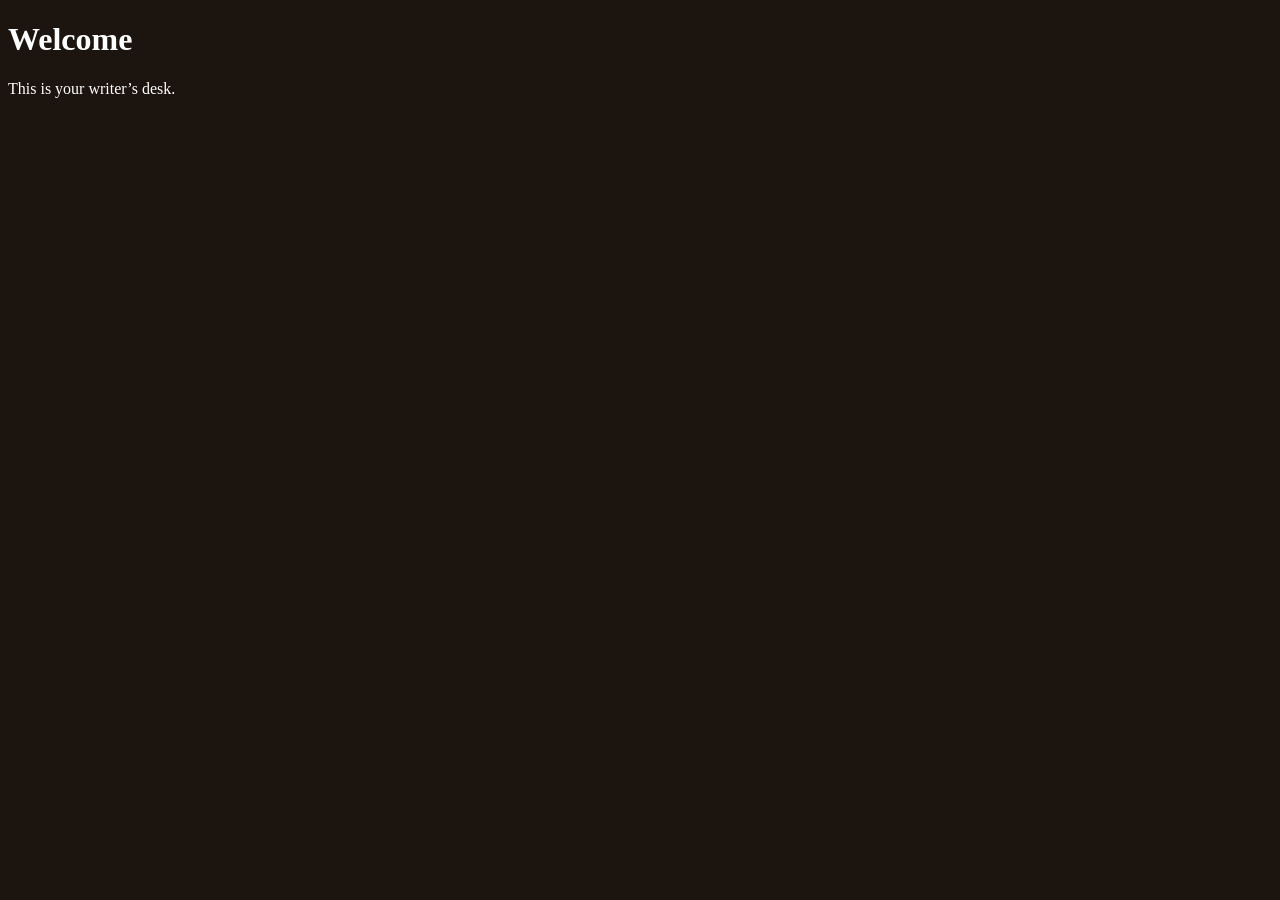
==== index.html @ 1b3dbdd6 "Update body content and welcome message in index.html" ====
<!DOCTYPE html>
<html lang="en">
<head>
  <meta charset="UTF-8">
  <title>My Writer Desk Site</title>

  <!-- This is where your CSS connects -->
  <link rel="stylesheet" href="style.css">
</head>

  <body>

  <div class="desk">

    <div class="decor quill"></div>
    <div class="decor ink"></div>

    <main class="parchment">

      <h1>Welcome</h1>
      <p>This is your writer’s desk.</p>

    </main>

  </div>

</body> 
</html>
---- style.css ----
body {
  background: #1b140f;
  color: white;
}
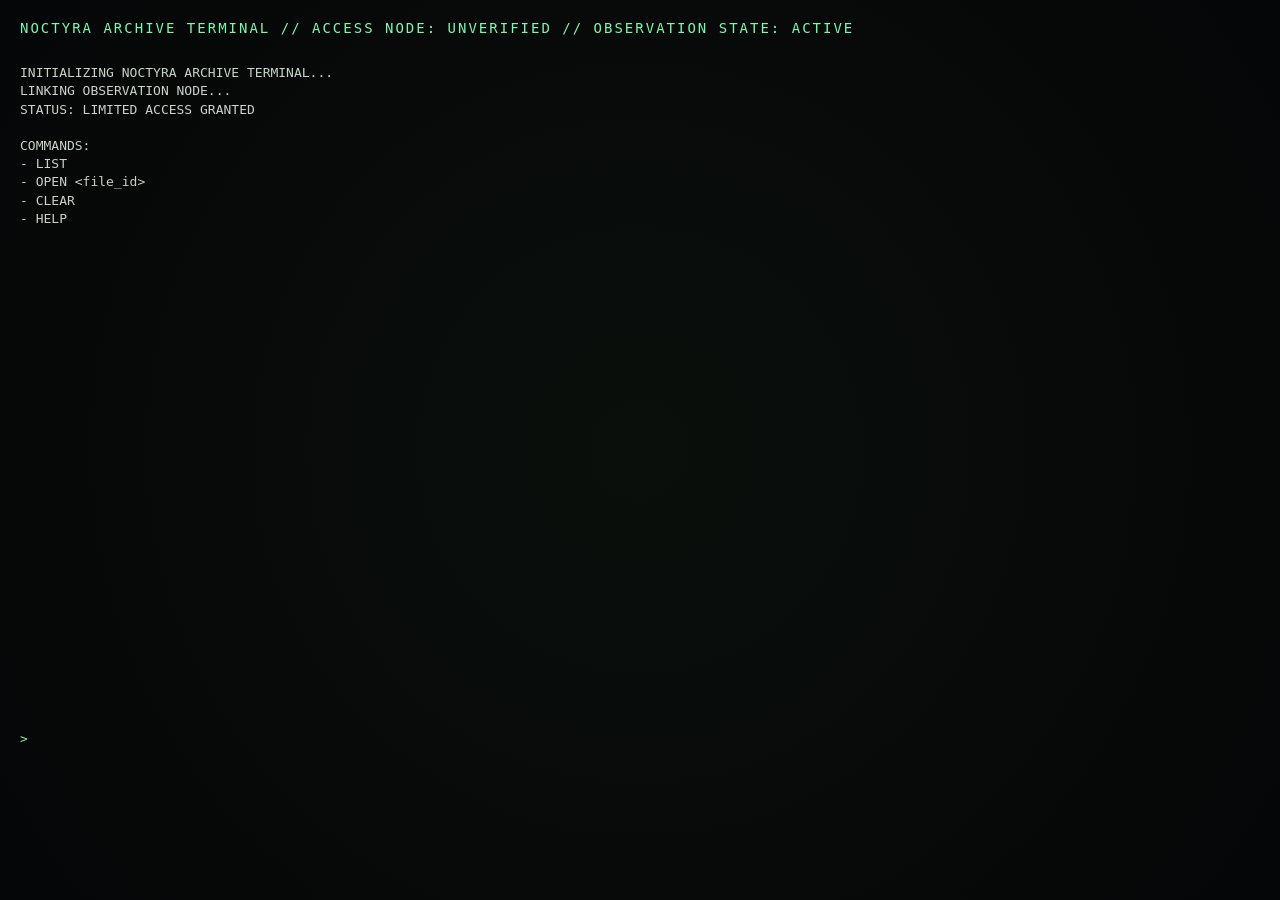
==== commit 22626924: "Rename NWO.txt to index.html" ====
--- a/index.html
+++ b/index.html
@@ -1,28 +1,216 @@
 <!DOCTYPE html>
 <html lang="en">
 <head>
-  <meta charset="UTF-8">
-  <title>My Writer Desk Site</title>
-
-  <!-- This is where your CSS connects -->
-  <link rel="stylesheet" href="style.css">
+<meta charset="UTF-8">
+<title>NOCTYRA ARCHIVE TERMINAL</title>
+
+<style>
+body {
+    margin: 0;
+    background: #050607;
+    color: #c8d2c8;
+    font-family: monospace;
+    overflow: hidden;
+}
+
+#terminal {
+    width: 100vw;
+    height: 100vh;
+    padding: 20px;
+    box-sizing: border-box;
+    background: radial-gradient(circle at center, #0a0f0c, #050607);
+}
+
+#header {
+    color: #7cf7b2;
+    font-size: 14px;
+    letter-spacing: 2px;
+    margin-bottom: 10px;
+}
+
+#output {
+    height: 75vh;
+    overflow-y: auto;
+    padding-right: 10px;
+    white-space: pre-wrap;
+    line-height: 1.4;
+}
+
+#inputLine {
+    display: flex;
+    margin-top: 10px;
+}
+
+#prompt {
+    color: #7cf7b2;
+    margin-right: 10px;
+}
+
+#cmd {
+    flex: 1;
+    background: transparent;
+    border: none;
+    outline: none;
+    color: #c8d2c8;
+    font-family: monospace;
+}
+
+/* File formatting */
+.file {
+    border-left: 2px solid #2d6a4f;
+    padding-left: 10px;
+    margin: 8px 0;
+    cursor: pointer;
+}
+
+.file:hover {
+    background: rgba(124,247,178,0.05);
+}
+
+.redacted {
+    color: #ff4d4d;
+}
+
+.warning {
+    color: #ffcc66;
+}
+</style>
 </head>
 
-  <body>
-
-  <div class="desk">
-
-    <div class="decor quill"></div>
-    <div class="decor ink"></div>
-
-    <main class="parchment">
-
-      <h1>Welcome</h1>
-      <p>This is your writer’s desk.</p>
-
-    </main>
-
-  </div>
-
-</body> 
+<body>
+
+<div id="terminal">
+
+<div id="header">
+NOCTYRA ARCHIVE TERMINAL // ACCESS NODE: UNVERIFIED // OBSERVATION STATE: ACTIVE
+</div>
+
+<div id="output"></div>
+
+<div id="inputLine">
+    <span id="prompt">></span>
+    <input id="cmd" autocomplete="off" />
+</div>
+
+</div>
+
+<audio id="pageSound" src="page-turn.mp3"></audio>
+
+<script>
+const files = {
+"noctyra_01": `
+FILE: NOCTYRA OBSERVATION LOG 01
+
+STATUS: PARTIALLY REDACTED
+
+Containment structure remains stable.
+
+Exposure events involving “Knowledge” continue to produce unpredictable cognitive variance in Gensvara Kin subjects.
+
+WARNING:
+Repeated observation correlates with memory fragmentation and identity drift.
+`,
+
+"kin_divergence": `
+FILE: KIN LINEAGE DIVERGENCE REPORT
+
+Virelia Kin: structured cognition, ritual stability.
+Verdira Kin: adaptive cognition, high pattern sensitivity.
+Valenari Kin: elevated tracking instinct, aggressive response bias.
+
+NOTE:
+Cross-lineage offspring exhibit non-standard predictive anomalies.
+Classification: UNRESOLVED
+`,
+
+"tree_observation": `
+FILE: TREE OBSERVATION RECORD
+
+ENTITY: UNCLASSIFIED ARBORIAL NODE
+
+Findings:
+- fruit coloration defies botanical classification models
+- fauna avoidance radius detected
+- intentional human markings confirmed
+
+REDACTION NOTICE:
+Reference to carving event has been sealed by Noctyra directive.
+`
+};
+
+function write(text) {
+    const out = document.getElementById("output");
+    out.innerText += "\n" + text;
+    out.scrollTop = out.scrollHeight;
+}
+
+function boot() {
+    write("INITIALIZING NOCTYRA ARCHIVE TERMINAL...");
+    write("LINKING OBSERVATION NODE...");
+    write("STATUS: LIMITED ACCESS GRANTED");
+    write("\nCOMMANDS:");
+    write("- LIST");
+    write("- OPEN <file_id>");
+    write("- CLEAR");
+    write("- HELP");
+}
+
+function listFiles() {
+    write("\nREGISTERED FILES:");
+    for (let key in files) {
+        write(" > " + key);
+    }
+}
+
+function openFile(id) {
+    const sound = document.getElementById("pageSound");
+    sound.currentTime = 0;
+    sound.play();
+
+    if (!files[id]) {
+        write("\nACCESS DENIED // FILE NOT FOUND");
+        return;
+    }
+
+    write("\nOPENING FILE: " + id);
+    write("--------------------------------");
+    write(files[id]);
+    write("--------------------------------");
+}
+
+function clearScreen() {
+    document.getElementById("output").innerText = "";
+}
+
+function help() {
+    write("\nCOMMAND REFERENCE:");
+    write("LIST            - show archive index");
+    write("OPEN <id>       - access file");
+    write("CLEAR           - reset terminal view");
+}
+
+document.getElementById("cmd").addEventListener("keydown", function(e) {
+    if (e.key === "Enter") {
+        const input = this.value.trim();
+        this.value = "";
+
+        if (!input) return;
+
+        write("\n> " + input);
+
+        const args = input.split(" ");
+        const cmd = args[0].toLowerCase();
+
+        if (cmd === "list") listFiles();
+        else if (cmd === "open") openFile(args[1]);
+        else if (cmd === "clear") clearScreen();
+        else if (cmd === "help") help();
+        else write("UNKNOWN COMMAND");
+    }
+});
+
+boot();
+</script>
+
+</body>
 </html>
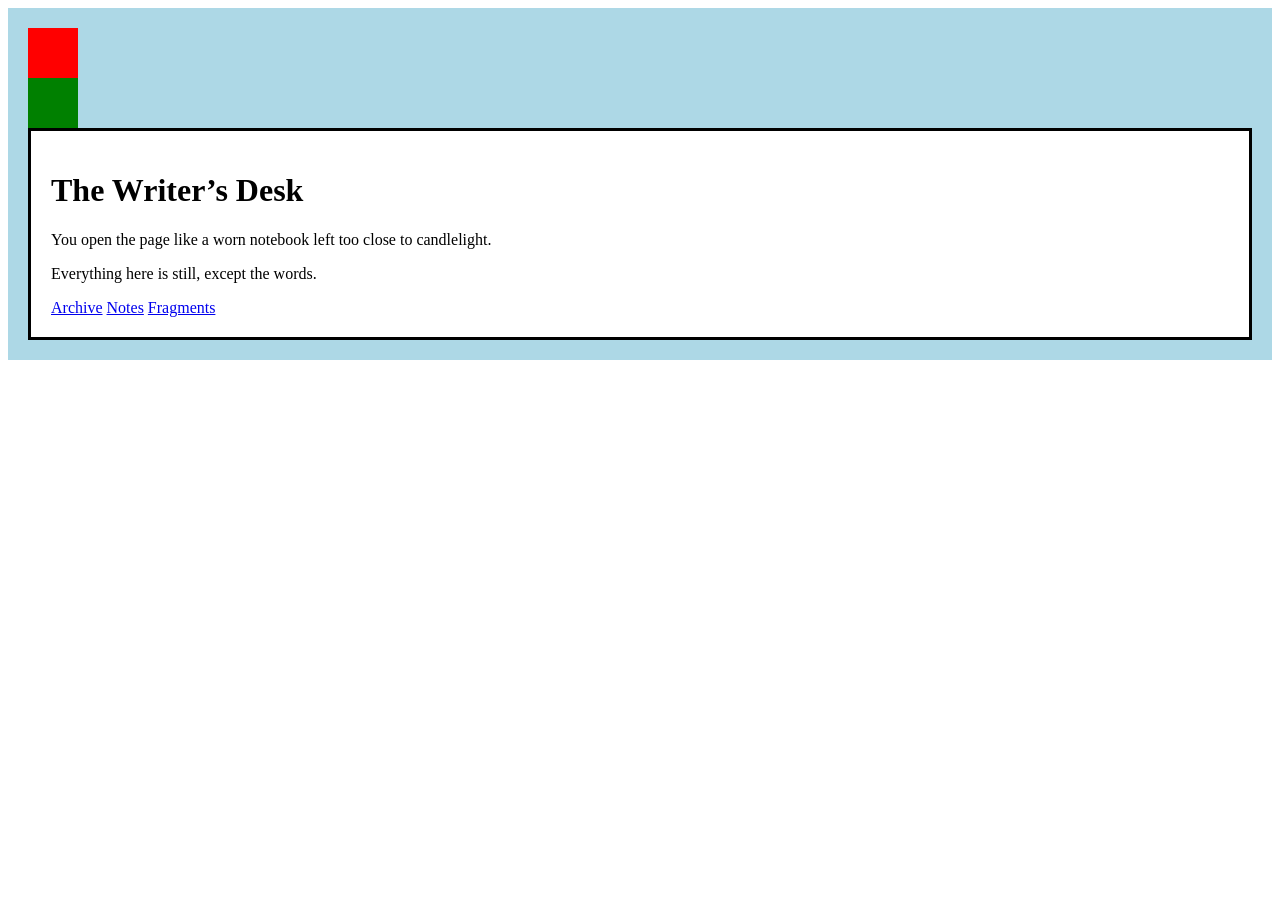
==== commit 887c0424: "Update index.html" ====
--- a/index.html
+++ b/index.html
@@ -1,216 +1,43 @@
 <!DOCTYPE html>
 <html lang="en">
 <head>
-<meta charset="UTF-8">
-<title>NOCTYRA ARCHIVE TERMINAL</title>
+  <meta charset="UTF-8">
+  <meta name="viewport" content="width=device-width, initial-scale=1.0">
+  <title>Writer’s Desk</title>
 
-<style>
-body {
-    margin: 0;
-    background: #050607;
-    color: #c8d2c8;
-    font-family: monospace;
-    overflow: hidden;
-}
-
-#terminal {
-    width: 100vw;
-    height: 100vh;
-    padding: 20px;
-    box-sizing: border-box;
-    background: radial-gradient(circle at center, #0a0f0c, #050607);
-}
-
-#header {
-    color: #7cf7b2;
-    font-size: 14px;
-    letter-spacing: 2px;
-    margin-bottom: 10px;
-}
-
-#output {
-    height: 75vh;
-    overflow-y: auto;
-    padding-right: 10px;
-    white-space: pre-wrap;
-    line-height: 1.4;
-}
-
-#inputLine {
-    display: flex;
-    margin-top: 10px;
-}
-
-#prompt {
-    color: #7cf7b2;
-    margin-right: 10px;
-}
-
-#cmd {
-    flex: 1;
-    background: transparent;
-    border: none;
-    outline: none;
-    color: #c8d2c8;
-    font-family: monospace;
-}
-
-/* File formatting */
-.file {
-    border-left: 2px solid #2d6a4f;
-    padding-left: 10px;
-    margin: 8px 0;
-    cursor: pointer;
-}
-
-.file:hover {
-    background: rgba(124,247,178,0.05);
-}
-
-.redacted {
-    color: #ff4d4d;
-}
-
-.warning {
-    color: #ffcc66;
-}
-</style>
+  <link rel="stylesheet" href="style.css">
 </head>
 
 <body>
 
-<div id="terminal">
+  <div class="desk">
 
-<div id="header">
-NOCTYRA ARCHIVE TERMINAL // ACCESS NODE: UNVERIFIED // OBSERVATION STATE: ACTIVE
-</div>
+    <!-- Decorative objects -->
+    <div class="decor quill"></div>
+    <div class="decor ink"></div>
 
-<div id="output"></div>
+    <!-- Main parchment page -->
+    <main class="parchment">
 
-<div id="inputLine">
-    <span id="prompt">></span>
-    <input id="cmd" autocomplete="off" />
-</div>
+      <h1>The Writer’s Desk</h1>
 
-</div>
+      <p>
+        You open the page like a worn notebook left too close to candlelight.
+      </p>
 
-<audio id="pageSound" src="page-turn.mp3"></audio>
+      <p>
+        Everything here is still, except the words.
+      </p>
 
-<script>
-const files = {
-"noctyra_01": `
-FILE: NOCTYRA OBSERVATION LOG 01
+      <nav class="links">
+        <a href="#">Archive</a>
+        <a href="#">Notes</a>
+        <a href="#">Fragments</a>
+      </nav>
 
-STATUS: PARTIALLY REDACTED
+    </main>
 
-Containment structure remains stable.
-
-Exposure events involving “Knowledge” continue to produce unpredictable cognitive variance in Gensvara Kin subjects.
-
-WARNING:
-Repeated observation correlates with memory fragmentation and identity drift.
-`,
-
-"kin_divergence": `
-FILE: KIN LINEAGE DIVERGENCE REPORT
-
-Virelia Kin: structured cognition, ritual stability.
-Verdira Kin: adaptive cognition, high pattern sensitivity.
-Valenari Kin: elevated tracking instinct, aggressive response bias.
-
-NOTE:
-Cross-lineage offspring exhibit non-standard predictive anomalies.
-Classification: UNRESOLVED
-`,
-
-"tree_observation": `
-FILE: TREE OBSERVATION RECORD
-
-ENTITY: UNCLASSIFIED ARBORIAL NODE
-
-Findings:
-- fruit coloration defies botanical classification models
-- fauna avoidance radius detected
-- intentional human markings confirmed
-
-REDACTION NOTICE:
-Reference to carving event has been sealed by Noctyra directive.
-`
-};
-
-function write(text) {
-    const out = document.getElementById("output");
-    out.innerText += "\n" + text;
-    out.scrollTop = out.scrollHeight;
-}
-
-function boot() {
-    write("INITIALIZING NOCTYRA ARCHIVE TERMINAL...");
-    write("LINKING OBSERVATION NODE...");
-    write("STATUS: LIMITED ACCESS GRANTED");
-    write("\nCOMMANDS:");
-    write("- LIST");
-    write("- OPEN <file_id>");
-    write("- CLEAR");
-    write("- HELP");
-}
-
-function listFiles() {
-    write("\nREGISTERED FILES:");
-    for (let key in files) {
-        write(" > " + key);
-    }
-}
-
-function openFile(id) {
-    const sound = document.getElementById("pageSound");
-    sound.currentTime = 0;
-    sound.play();
-
-    if (!files[id]) {
-        write("\nACCESS DENIED // FILE NOT FOUND");
-        return;
-    }
-
-    write("\nOPENING FILE: " + id);
-    write("--------------------------------");
-    write(files[id]);
-    write("--------------------------------");
-}
-
-function clearScreen() {
-    document.getElementById("output").innerText = "";
-}
-
-function help() {
-    write("\nCOMMAND REFERENCE:");
-    write("LIST            - show archive index");
-    write("OPEN <id>       - access file");
-    write("CLEAR           - reset terminal view");
-}
-
-document.getElementById("cmd").addEventListener("keydown", function(e) {
-    if (e.key === "Enter") {
-        const input = this.value.trim();
-        this.value = "";
-
-        if (!input) return;
-
-        write("\n> " + input);
-
-        const args = input.split(" ");
-        const cmd = args[0].toLowerCase();
-
-        if (cmd === "list") listFiles();
-        else if (cmd === "open") openFile(args[1]);
-        else if (cmd === "clear") clearScreen();
-        else if (cmd === "help") help();
-        else write("UNKNOWN COMMAND");
-    }
-});
-
-boot();
-</script>
+  </div>
 
 </body>
-</html>
+</html> 
--- a/style.css
+++ b/style.css
@@ -0,0 +1,22 @@
+.desk {
+  background: lightblue;
+  padding: 20px;
+}
+
+.parchment {
+  background: white;
+  padding: 20px;
+  border: 3px solid black;
+}
+
+.quill {
+  width: 50px;
+  height: 50px;
+  background: red;
+}
+
+.ink {
+  width: 50px;
+  height: 50px;
+  background: green;
+} 
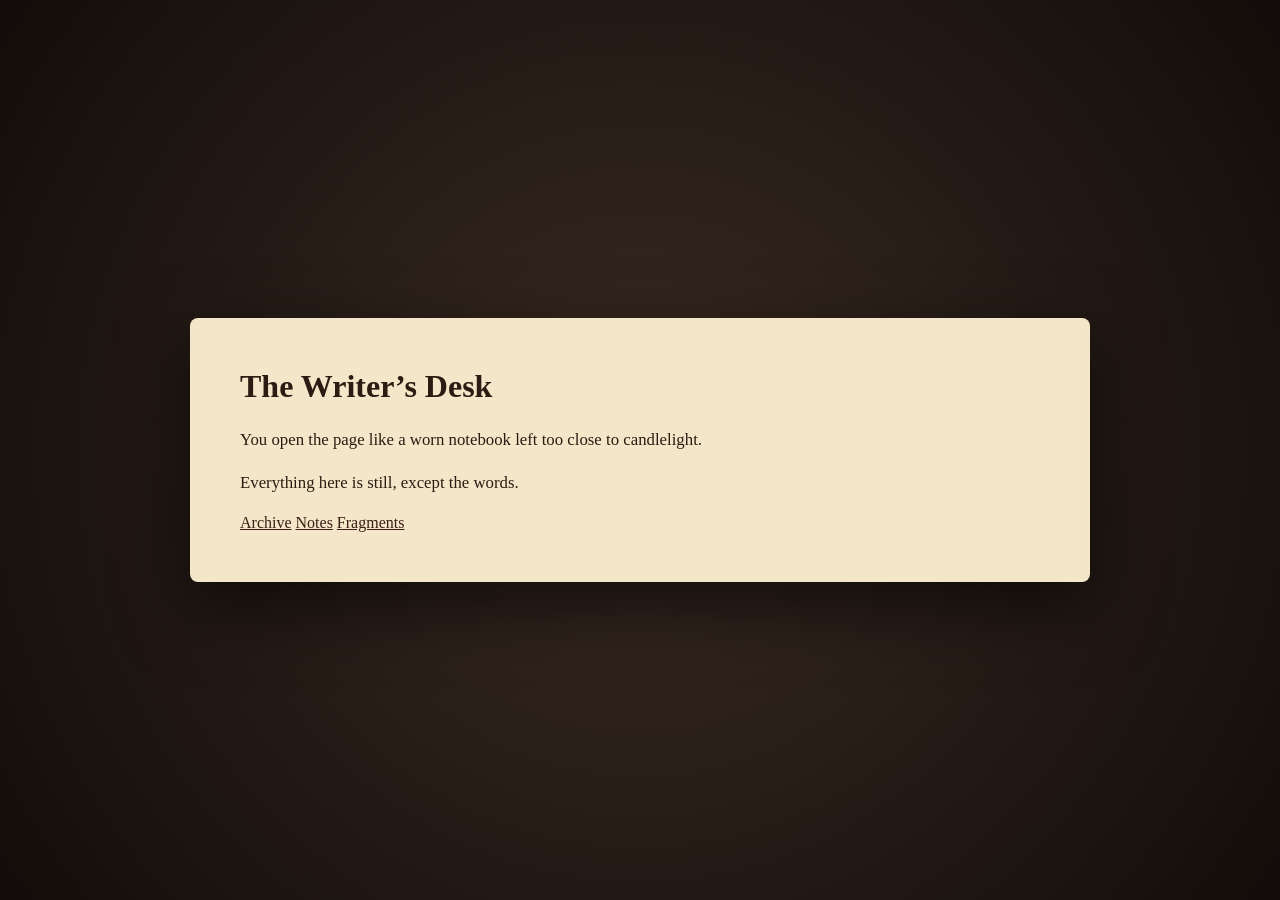
==== commit 0f8d4466: "Update title and restructure links section" ====
--- a/index.html
+++ b/index.html
@@ -3,7 +3,7 @@
 <head>
   <meta charset="UTF-8">
   <meta name="viewport" content="width=device-width, initial-scale=1.0">
-  <title>Writer’s Desk</title>
+  <title>The Writer’s Desk</title>
 
   <link rel="stylesheet" href="style.css">
 </head>
@@ -12,11 +12,6 @@
 
   <div class="desk">
 
-    <!-- Decorative objects -->
-    <div class="decor quill"></div>
-    <div class="decor ink"></div>
-
-    <!-- Main parchment page -->
     <main class="parchment">
 
       <h1>The Writer’s Desk</h1>
@@ -29,11 +24,11 @@
         Everything here is still, except the words.
       </p>
 
-      <nav class="links">
+      <div class="links">
         <a href="#">Archive</a>
         <a href="#">Notes</a>
         <a href="#">Fragments</a>
-      </nav>
+      </div>
 
     </main>
 
--- a/style.css
+++ b/style.css
@@ -1,22 +1,41 @@
+body {
+  margin: 0;
+  padding: 0;
+  background: #1a1410;
+  font-family: Georgia, serif;
+  color: #2b1b12;
+}
+
 .desk {
-  background: lightblue;
-  padding: 20px;
+  min-height: 100vh;
+  display: flex;
+  justify-content: center;
+  align-items: center;
+  background: radial-gradient(circle at center, #3a2a22, #120d0a);
 }
 
 .parchment {
-  background: white;
-  padding: 20px;
-  border: 3px solid black;
+  width: 70%;
+  max-width: 800px;
+  padding: 50px;
+  background: #f4e7c9;
+  box-shadow: 0 25px 70px rgba(0,0,0,0.6);
+  border-radius: 8px;
 }
 
-.quill {
-  width: 50px;
-  height: 50px;
-  background: red;
+h1 {
+  margin-top: 0;
 }
 
-.ink {
-  width: 50px;
-  height: 50px;
-  background: green;
+p {
+  line-height: 1.6;
+  font-size: 1.05rem;
+}
+
+.links a,
+.links a:visited,
+.links a:hover,
+.links a:active {
+  color: #3b1f14;
+  text-decoration: underline;
 } 
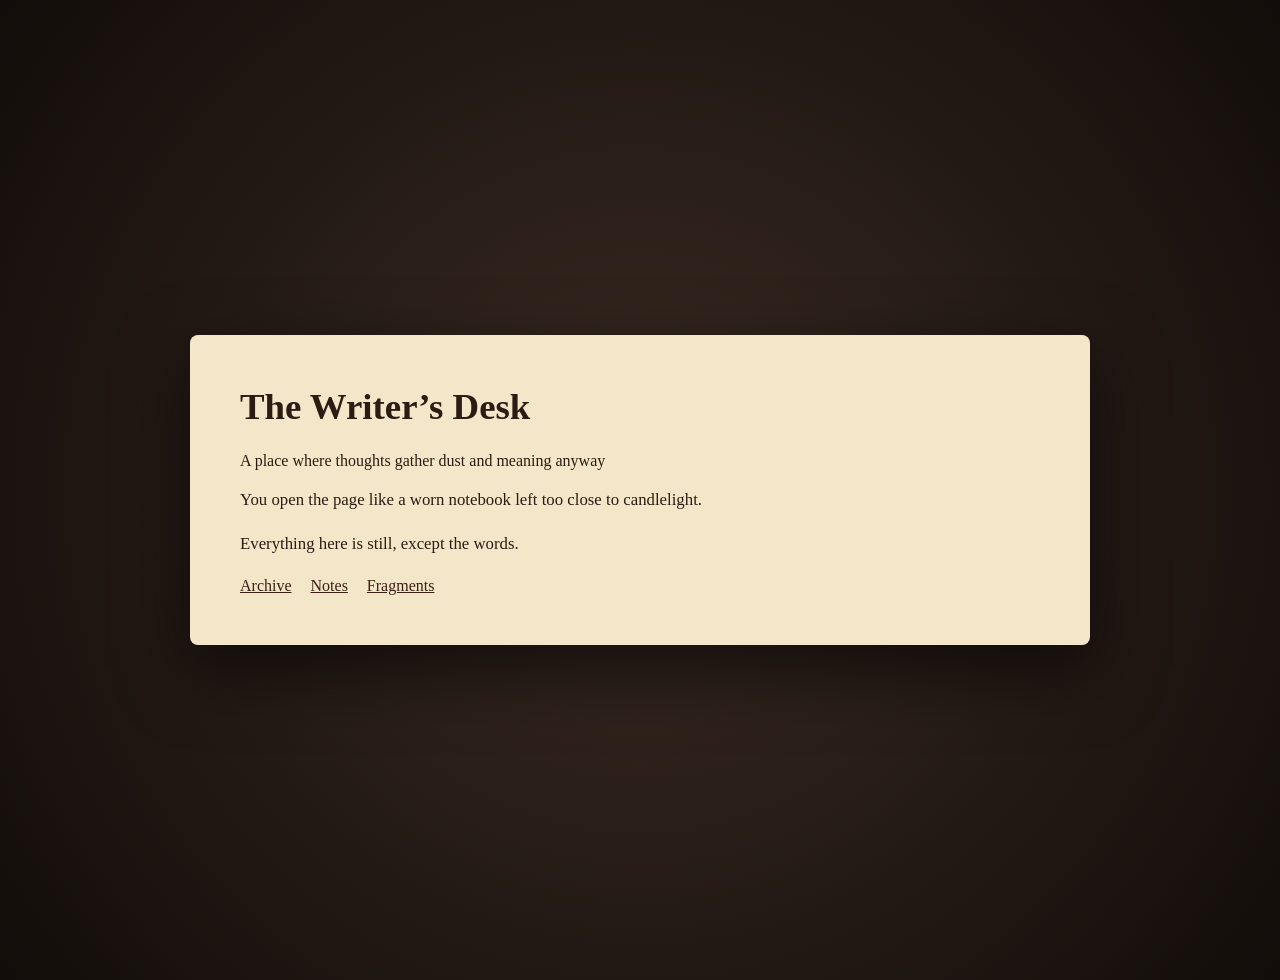
==== commit c1ea1a29: "Refactor HTML structure for better semantics" ====
--- a/index.html
+++ b/index.html
@@ -12,23 +12,30 @@
 
   <div class="desk">
 
+    <div class="ambient-glow"></div>
+
     <main class="parchment">
 
-      <h1>The Writer’s Desk</h1>
+      <header class="title-block">
+        <h1>The Writer’s Desk</h1>
+        <div class="subtitle">A place where thoughts gather dust and meaning anyway</div>
+      </header>
 
-      <p>
-        You open the page like a worn notebook left too close to candlelight.
-      </p>
+      <section class="content">
+        <p>
+          You open the page like a worn notebook left too close to candlelight.
+        </p>
 
-      <p>
-        Everything here is still, except the words.
-      </p>
+        <p>
+          Everything here is still, except the words.
+        </p>
+      </section>
 
-      <div class="links">
+      <nav class="links">
         <a href="#">Archive</a>
         <a href="#">Notes</a>
         <a href="#">Fragments</a>
-      </div>
+      </nav>
 
     </main>
 
--- a/style.css
+++ b/style.css
@@ -1,3 +1,4 @@
+/* Base page */
 body {
   margin: 0;
   padding: 0;
@@ -6,14 +7,17 @@
   color: #2b1b12;
 }
 
+/* Desk background */
 .desk {
   min-height: 100vh;
   display: flex;
   justify-content: center;
   align-items: center;
   background: radial-gradient(circle at center, #3a2a22, #120d0a);
+  padding: 40px;
 }
 
+/* Parchment sheet */
 .parchment {
   width: 70%;
   max-width: 800px;
@@ -21,15 +25,23 @@
   background: #f4e7c9;
   box-shadow: 0 25px 70px rgba(0,0,0,0.6);
   border-radius: 8px;
+  position: relative;
 }
 
+/* Typography */
 h1 {
   margin-top: 0;
+  font-size: 2.3rem;
 }
 
 p {
   line-height: 1.6;
   font-size: 1.05rem;
+}
+
+/* Links styled like ink */
+.links {
+  margin-top: 20px;
 }
 
 .links a,
@@ -38,4 +50,11 @@
 .links a:active {
   color: #3b1f14;
   text-decoration: underline;
+  margin-right: 15px;
+  transition: 0.2s;
+}
+
+.links a:hover {
+  opacity: 0.6;
 } 
+
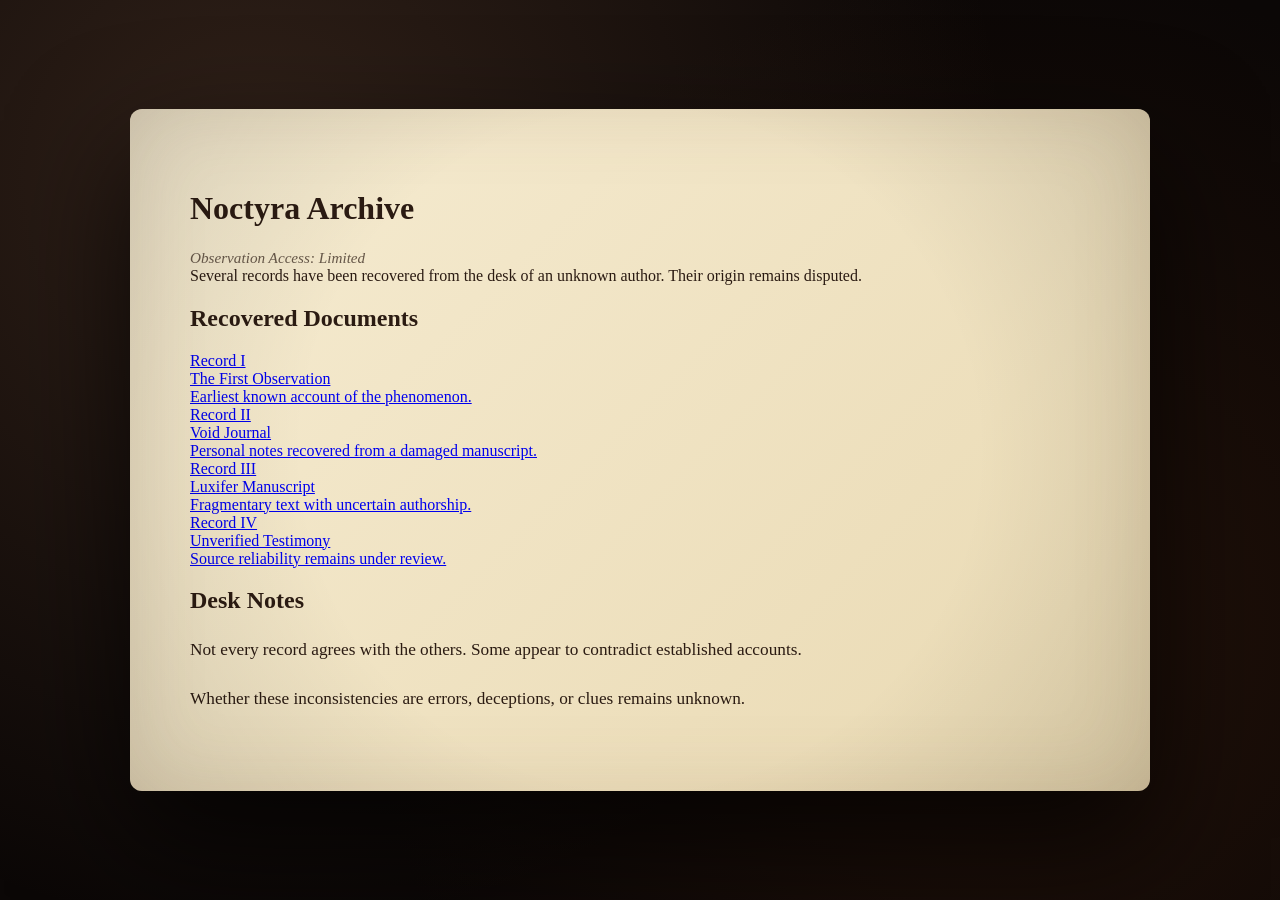
==== commit d10a2b8b: "Update index.html" ====
--- a/index.html
+++ b/index.html
@@ -1,45 +1,113 @@
 <!DOCTYPE html>
 <html lang="en">
 <head>
-  <meta charset="UTF-8">
-  <meta name="viewport" content="width=device-width, initial-scale=1.0">
-  <title>The Writer’s Desk</title>
+    <meta charset="UTF-8">
+    <meta name="viewport" content="width=device-width, initial-scale=1.0">
+    <title>Noctyra Archive</title>
 
-  <link rel="stylesheet" href="style.css">
+    <link rel="stylesheet" href="style.css">
 </head>
 
 <body>
 
-  <div class="desk">
+<div class="desk">
 
-    <div class="ambient-glow"></div>
+    <div class="candle-glow"></div>
+
+    <div class="dust dust1"></div>
+    <div class="dust dust2"></div>
+    <div class="dust dust3"></div>
+    <div class="dust dust4"></div>
+
+    <div class="quill"></div>
+    <div class="inkwell"></div>
 
     <main class="parchment">
 
-      <header class="title-block">
-        <h1>The Writer’s Desk</h1>
-        <div class="subtitle">A place where thoughts gather dust and meaning anyway</div>
-      </header>
+        <header class="archive-header">
 
-      <section class="content">
-        <p>
-          You open the page like a worn notebook left too close to candlelight.
-        </p>
+            <h1>Noctyra Archive</h1>
 
-        <p>
-          Everything here is still, except the words.
-        </p>
-      </section>
+            <div class="subtitle">
+                Observation Access: Limited
+            </div>
 
-      <nav class="links">
-        <a href="#">Archive</a>
-        <a href="#">Notes</a>
-        <a href="#">Fragments</a>
-      </nav>
+            <div class="archive-note">
+                Several records have been recovered from the desk of an unknown author.
+                Their origin remains disputed.
+            </div>
+
+        </header>
+
+        <section class="record-section">
+
+            <h2>Recovered Documents</h2>
+
+            <div class="record-grid">
+
+                <a href="#" class="record-card">
+                    <div class="record-id">Record I</div>
+                    <div class="record-title">
+                        The First Observation
+                    </div>
+                    <div class="record-desc">
+                        Earliest known account of the phenomenon.
+                    </div>
+                </a>
+
+                <a href="#" class="record-card">
+                    <div class="record-id">Record II</div>
+                    <div class="record-title">
+                        Void Journal
+                    </div>
+                    <div class="record-desc">
+                        Personal notes recovered from a damaged manuscript.
+                    </div>
+                </a>
+
+                <a href="#" class="record-card">
+                    <div class="record-id">Record III</div>
+                    <div class="record-title">
+                        Luxifer Manuscript
+                    </div>
+                    <div class="record-desc">
+                        Fragmentary text with uncertain authorship.
+                    </div>
+                </a>
+
+                <a href="#" class="record-card">
+                    <div class="record-id">Record IV</div>
+                    <div class="record-title">
+                        Unverified Testimony
+                    </div>
+                    <div class="record-desc">
+                        Source reliability remains under review.
+                    </div>
+                </a>
+
+            </div>
+
+        </section>
+
+        <section class="desk-notes">
+
+            <h2>Desk Notes</h2>
+
+            <p>
+                Not every record agrees with the others.
+                Some appear to contradict established accounts.
+            </p>
+
+            <p>
+                Whether these inconsistencies are errors,
+                deceptions, or clues remains unknown.
+            </p>
+
+        </section>
 
     </main>
 
-  </div>
+</div>
 
 </body>
 </html> 
--- a/style.css
+++ b/style.css
@@ -1,60 +1,105 @@
-/* Base page */
+/* ===== Base ===== */
 body {
   margin: 0;
   padding: 0;
-  background: #1a1410;
   font-family: Georgia, serif;
   color: #2b1b12;
+  background: #0f0b09;
 }
 
-/* Desk background */
+/* ===== Desk environment ===== */
 .desk {
   min-height: 100vh;
   display: flex;
   justify-content: center;
   align-items: center;
-  background: radial-gradient(circle at center, #3a2a22, #120d0a);
-  padding: 40px;
+  position: relative;
+
+  background:
+    radial-gradient(circle at 20% 20%, rgba(160, 110, 80, 0.25), transparent 60%),
+    radial-gradient(circle at 80% 70%, rgba(40, 20, 10, 0.8), transparent 55%),
+    #0b0706;
+  overflow: hidden;
 }
 
-/* Parchment sheet */
+/* soft ambient glow layer */
+.ambient-glow {
+  position: absolute;
+  width: 600px;
+  height: 600px;
+  background: radial-gradient(circle, rgba(255, 220, 160, 0.08), transparent 70%);
+  filter: blur(40px);
+  top: 20%;
+  left: 50%;
+  transform: translateX(-50%);
+  pointer-events: none;
+}
+
+/* ===== Parchment ===== */
 .parchment {
-  width: 70%;
-  max-width: 800px;
-  padding: 50px;
-  background: #f4e7c9;
-  box-shadow: 0 25px 70px rgba(0,0,0,0.6);
-  border-radius: 8px;
+  width: 75%;
+  max-width: 900px;
+  padding: 60px;
+
+  background: linear-gradient(135deg, #f6ecd2, #e9d9b2);
+
+  border-radius: 12px;
+
+  box-shadow:
+    0 50px 120px rgba(0,0,0,0.75),
+    inset 0 0 80px rgba(120, 90, 60, 0.15);
+
   position: relative;
 }
 
-/* Typography */
-h1 {
-  margin-top: 0;
-  font-size: 2.3rem;
+/* aged paper vignette */
+.parchment::before {
+  content: "";
+  position: absolute;
+  inset: 0;
+  border-radius: 12px;
+  background: radial-gradient(circle at center, transparent 55%, rgba(0,0,0,0.12));
+  pointer-events: none;
+}
+
+/* ===== Title block ===== */
+.title-block h1 {
+  margin: 0;
+  font-size: 2.6rem;
+}
+
+.subtitle {
+  margin-top: 8px;
+  font-size: 0.95rem;
+  opacity: 0.7;
+  font-style: italic;
+}
+
+/* ===== Content ===== */
+.content {
+  margin-top: 25px;
 }
 
 p {
-  line-height: 1.6;
-  font-size: 1.05rem;
+  font-size: 1.08rem;
+  line-height: 1.8;
 }
 
-/* Links styled like ink */
+/* ===== Links ===== */
 .links {
-  margin-top: 20px;
+  margin-top: 30px;
 }
 
-.links a,
-.links a:visited,
-.links a:hover,
-.links a:active {
+.links a {
+  margin-right: 18px;
   color: #3b1f14;
-  text-decoration: underline;
-  margin-right: 15px;
-  transition: 0.2s;
+  text-decoration: none;
+  border-bottom: 1px solid #3b1f14;
+  transition: 0.25s ease;
 }
 
 .links a:hover {
-  opacity: 0.6;
+  opacity: 0.55;
 } 
 
+
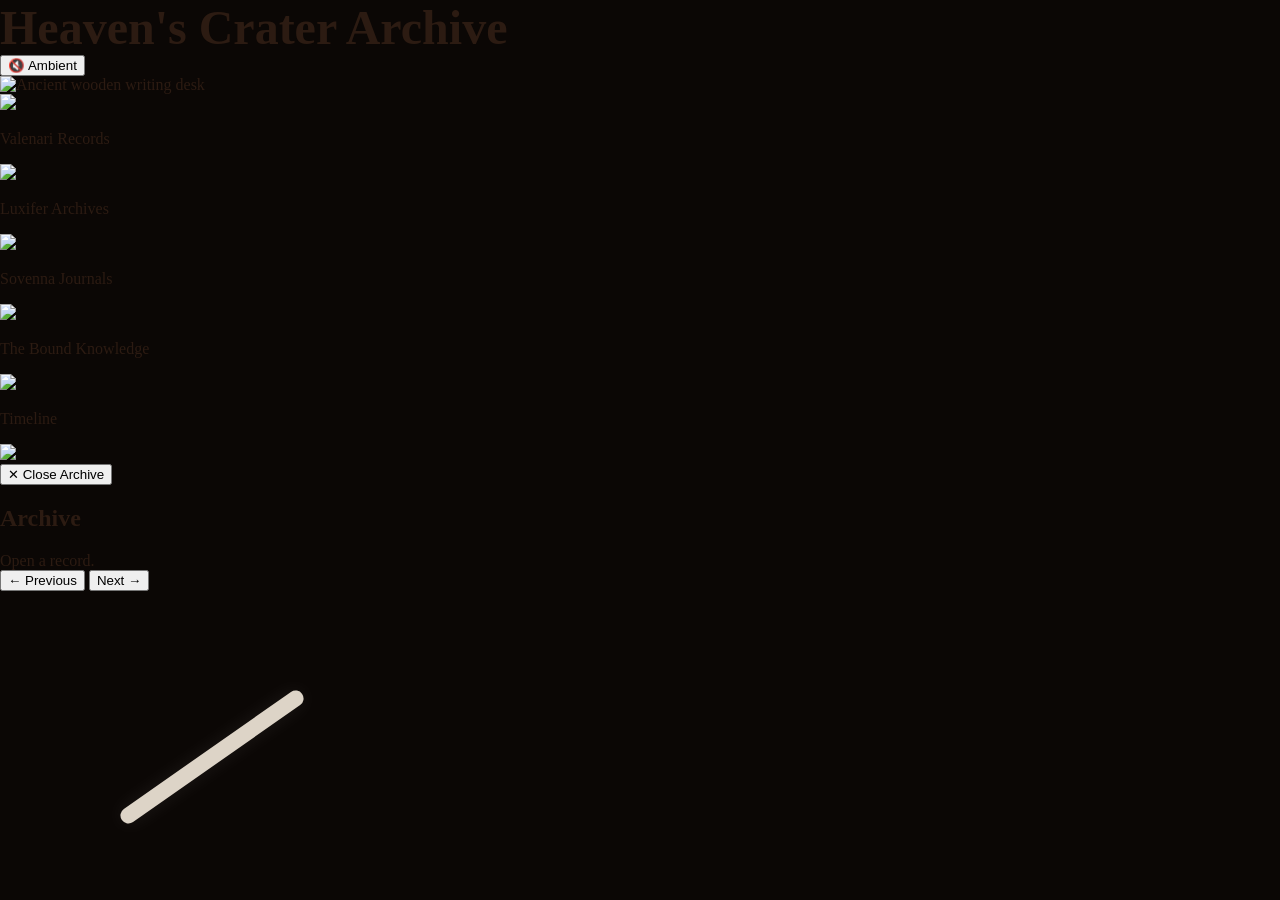
==== commit e7118fa4: "Update archive title and add audio elements" ====
--- a/index.html
+++ b/index.html
@@ -1,113 +1,196 @@
 <!DOCTYPE html>
 <html lang="en">
 <head>
-    <meta charset="UTF-8">
-    <meta name="viewport" content="width=device-width, initial-scale=1.0">
-    <title>Noctyra Archive</title>
+<meta charset="UTF-8">
+<meta name="viewport" content="width=device-width, initial-scale=1.0">
 
-    <link rel="stylesheet" href="style.css">
+<title>Heaven's Crater Archive</title>
+
+<link rel="stylesheet" href="style.css">
+
 </head>
 
 <body>
 
-<div class="desk">
+<div id="dust-layer"></div>
 
-    <div class="candle-glow"></div>
+<audio id="ambient" loop>
+    <source src="assets/audio/ambience.mp3" type="audio/mp3">
+</audio>
 
-    <div class="dust dust1"></div>
-    <div class="dust dust2"></div>
-    <div class="dust dust3"></div>
-    <div class="dust dust4"></div>
+<audio id="pageSound">
+    <source src="assets/audio/page-turn.mp3" type="audio/mp3">
+</audio>
 
-    <div class="quill"></div>
-    <div class="inkwell"></div>
 
-    <main class="parchment">
+<header>
 
-        <header class="archive-header">
+<h1>Heaven's Crater Archive</h1>
 
-            <h1>Noctyra Archive</h1>
+<button id="soundToggle">
+🔇 Ambient
+</button>
 
-            <div class="subtitle">
-                Observation Access: Limited
-            </div>
+</header>
 
-            <div class="archive-note">
-                Several records have been recovered from the desk of an unknown author.
-                Their origin remains disputed.
-            </div>
 
-        </header>
 
-        <section class="record-section">
+<main>
 
-            <h2>Recovered Documents</h2>
 
-            <div class="record-grid">
+<section id="desk">
 
-                <a href="#" class="record-card">
-                    <div class="record-id">Record I</div>
-                    <div class="record-title">
-                        The First Observation
-                    </div>
-                    <div class="record-desc">
-                        Earliest known account of the phenomenon.
-                    </div>
-                </a>
 
-                <a href="#" class="record-card">
-                    <div class="record-id">Record II</div>
-                    <div class="record-title">
-                        Void Journal
-                    </div>
-                    <div class="record-desc">
-                        Personal notes recovered from a damaged manuscript.
-                    </div>
-                </a>
+<img 
+class="desk-image"
+src="assets/images/desk.webp"
+alt="Ancient wooden writing desk">
 
-                <a href="#" class="record-card">
-                    <div class="record-id">Record III</div>
-                    <div class="record-title">
-                        Luxifer Manuscript
-                    </div>
-                    <div class="record-desc">
-                        Fragmentary text with uncertain authorship.
-                    </div>
-                </a>
 
-                <a href="#" class="record-card">
-                    <div class="record-id">Record IV</div>
-                    <div class="record-title">
-                        Unverified Testimony
-                    </div>
-                    <div class="record-desc">
-                        Source reliability remains under review.
-                    </div>
-                </a>
+<div class="desk-items">
 
-            </div>
 
-        </section>
+<div 
+class="stack"
+data-file="valenari">
 
-        <section class="desk-notes">
+<img src="assets/images/parchment.webp">
 
-            <h2>Desk Notes</h2>
-
-            <p>
-                Not every record agrees with the others.
-                Some appear to contradict established accounts.
-            </p>
-
-            <p>
-                Whether these inconsistencies are errors,
-                deceptions, or clues remains unknown.
-            </p>
-
-        </section>
-
-    </main>
+<p>Valenari Records</p>
 
 </div>
 
+
+
+<div 
+class="stack"
+data-file="luxifer">
+
+<img src="assets/images/parchment.webp">
+
+<p>Luxifer Archives</p>
+
+</div>
+
+
+
+<div 
+class="stack"
+data-file="sovenna">
+
+<img src="assets/images/parchment.webp">
+
+<p>Sovenna Journals</p>
+
+</div>
+
+
+
+<div 
+class="stack"
+data-file="knowledge">
+
+<img src="assets/images/parchment.webp">
+
+<p>The Bound Knowledge</p>
+
+</div>
+
+
+
+<div 
+class="stack"
+data-file="timeline">
+
+<img src="assets/images/parchment.webp">
+
+<p>Timeline</p>
+
+</div>
+
+
+
+</div>
+
+
+<img 
+class="quill"
+src="assets/images/quill.webp">
+
+
+<div class="candle">
+
+<img src="assets/images/candle.webp">
+
+</div>
+
+
+</section>
+
+
+
+
+<section id="archive" class="hidden">
+
+
+<div class="book">
+
+
+<button id="close">
+✕ Close Archive
+</button>
+
+
+
+<div id="pages">
+
+
+<h2 id="title">
+Archive
+</h2>
+
+
+<div id="content">
+
+Open a record.
+
+</div>
+
+
+
+</div>
+
+
+
+<div class="controls">
+
+<button id="prev">
+← Previous
+</button>
+
+
+<button id="next">
+Next →
+</button>
+
+
+</div>
+
+
+</div>
+
+
+</section>
+
+
+
+
+</main>
+
+
+<script src="script.js"></script>
+
 </body>
-</html> 
+
+</html>
+    
--- a/style.css
+++ b/style.css
@@ -1,105 +1,419 @@
-/* ===== Base ===== */
+/* ===================================
+   GLOBAL
+=================================== */
+
 body {
-  margin: 0;
-  padding: 0;
-  font-family: Georgia, serif;
-  color: #2b1b12;
-  background: #0f0b09;
-}
-
-/* ===== Desk environment ===== */
+    margin: 0;
+    font-family: Georgia, serif;
+    background: #0b0705;
+    overflow-x: hidden;
+    color: #2c1b12;
+}
+
+/* ===================================
+   DESK
+=================================== */
+
 .desk {
-  min-height: 100vh;
-  display: flex;
-  justify-content: center;
-  align-items: center;
-  position: relative;
-
-  background:
-    radial-gradient(circle at 20% 20%, rgba(160, 110, 80, 0.25), transparent 60%),
-    radial-gradient(circle at 80% 70%, rgba(40, 20, 10, 0.8), transparent 55%),
-    #0b0706;
-  overflow: hidden;
-}
-
-/* soft ambient glow layer */
-.ambient-glow {
-  position: absolute;
-  width: 600px;
-  height: 600px;
-  background: radial-gradient(circle, rgba(255, 220, 160, 0.08), transparent 70%);
-  filter: blur(40px);
-  top: 20%;
-  left: 50%;
-  transform: translateX(-50%);
-  pointer-events: none;
-}
-
-/* ===== Parchment ===== */
+
+    min-height: 100vh;
+
+    display: flex;
+    justify-content: center;
+    align-items: center;
+
+    position: relative;
+
+    padding: 60px;
+
+    background:
+        radial-gradient(circle at top, rgba(255,180,90,.15), transparent 40%),
+        linear-gradient(
+            90deg,
+            #2b170f,
+            #3b2417,
+            #2a160e
+        );
+
+    overflow: hidden;
+}
+
+/* Wood grain */
+
+.desk::before {
+
+    content: "";
+
+    position: absolute;
+    inset: 0;
+
+    background:
+        repeating-linear-gradient(
+            90deg,
+            rgba(255,255,255,.015),
+            rgba(255,255,255,.015) 2px,
+            transparent 2px,
+            transparent 8px
+        );
+
+    opacity: .35;
+}
+
+/* ===================================
+   CANDLELIGHT
+=================================== */
+
+.candle-glow {
+
+    position: absolute;
+
+    width: 800px;
+    height: 800px;
+
+    top: -320px;
+
+    background:
+        radial-gradient(
+            circle,
+            rgba(255,190,100,.28),
+            transparent 70%
+        );
+
+    animation: flicker 5s infinite ease-in-out;
+}
+
+@keyframes flicker {
+
+    0%,100% {
+        opacity: .75;
+        transform: scale(1);
+    }
+
+    50% {
+        opacity: 1;
+        transform: scale(1.06);
+    }
+}
+
+/* ===================================
+   DUST
+=================================== */
+
+.dust {
+
+    position: absolute;
+
+    width: 4px;
+    height: 4px;
+
+    border-radius: 50%;
+
+    background: rgba(255,255,255,.4);
+}
+
+.dust1 {
+    left: 15%;
+    animation: dustFloat 20s linear infinite;
+}
+
+.dust2 {
+    left: 35%;
+    animation: dustFloat 16s linear infinite;
+}
+
+.dust3 {
+    left: 60%;
+    animation: dustFloat 23s linear infinite;
+}
+
+.dust4 {
+    left: 82%;
+    animation: dustFloat 18s linear infinite;
+}
+
+@keyframes dustFloat {
+
+    from {
+        transform: translateY(100vh);
+    }
+
+    to {
+        transform: translateY(-120px);
+    }
+}
+
+/* ===================================
+   QUILL
+=================================== */ 
+.quill {
+
+    position: absolute;
+
+    left: 8%;
+    bottom: 15%;
+
+    width: 220px;
+    height: 16px;
+
+    background: #ddd4c7;
+
+    border-radius: 100px;
+
+    transform: rotate(-35deg);
+
+    box-shadow:
+        0 0 20px rgba(255,255,255,.08);
+}
+
+/* ===================================
+   INKWELL
+=================================== */
+
+.inkwell {
+
+    position: absolute;
+
+    right: 12%;
+    bottom: 15%;
+
+    width: 80px;
+    height: 80px;
+
+    border-radius: 50%;
+
+    background: #121212;
+
+    box-shadow:
+        0 0 30px rgba(0,0,0,.6);
+}
+
+/* ===================================
+   PARCHMENT
+=================================== */
+
 .parchment {
-  width: 75%;
-  max-width: 900px;
-  padding: 60px;
-
-  background: linear-gradient(135deg, #f6ecd2, #e9d9b2);
-
-  border-radius: 12px;
-
-  box-shadow:
-    0 50px 120px rgba(0,0,0,0.75),
-    inset 0 0 80px rgba(120, 90, 60, 0.15);
-
-  position: relative;
-}
-
-/* aged paper vignette */
+
+    width: 75%;
+    max-width: 1050px;
+
+    background:
+        linear-gradient(
+            135deg,
+            #f8ecd0,
+            #e5d2a7
+        );
+
+    padding: 60px;
+
+    border-radius: 10px;
+
+    position: relative;
+
+    z-index: 2;
+
+    box-shadow:
+        0 40px 120px rgba(0,0,0,.7);
+
+    animation: parchmentBreath 10s ease-in-out infinite;
+}
+
+@keyframes parchmentBreath {
+
+    0%,100% {
+        transform: translateY(0);
+    }
+
+    50% {
+        transform: translateY(-4px);
+    }
+}
+
+/* Burnt edges */
+
 .parchment::before {
-  content: "";
-  position: absolute;
-  inset: 0;
-  border-radius: 12px;
-  background: radial-gradient(circle at center, transparent 55%, rgba(0,0,0,0.12));
-  pointer-events: none;
-}
-
-/* ===== Title block ===== */
-.title-block h1 {
-  margin: 0;
-  font-size: 2.6rem;
+
+    content: "";
+
+    position: absolute;
+    inset: 0;
+
+    border-radius: 10px;
+
+    box-shadow:
+        inset 0 0 90px rgba(75,35,0,.18);
+
+    pointer-events: none;
+}
+
+/* ===================================
+   HEADER
+=================================== */
+
+.archive-header {
+
+    border-bottom: 1px solid rgba(60,30,15,.2);
+
+    padding-bottom: 25px;
+
+    margin-bottom: 40px;
+}
+
+h1 {
+
+    margin: 0;
+
+    font-size: 3rem;
 }
 
 .subtitle {
-  margin-top: 8px;
-  font-size: 0.95rem;
-  opacity: 0.7;
-  font-style: italic;
-}
-
-/* ===== Content ===== */
-.content {
-  margin-top: 25px;
-}
-
-p {
-  font-size: 1.08rem;
-  line-height: 1.8;
-}
-
-/* ===== Links ===== */
-.links {
-  margin-top: 30px;
-}
-
-.links a {
-  margin-right: 18px;
-  color: #3b1f14;
-  text-decoration: none;
-  border-bottom: 1px solid #3b1f14;
-  transition: 0.25s ease;
-}
-
-.links a:hover {
-  opacity: 0.55;
+
+    margin-top: 8px;
+
+    opacity: .65;
+
+    font-style: italic;
+}
+
+.archive-note {
+
+    margin-top: 20px;
+
+    line-height: 1.7;
+}
+
+/* ===================================
+   RECORD SECTION
+=================================== */
+
+.record-section h2,
+.desk-notes h2 {
+
+    margin-bottom: 20px;
+}
+
+/* ===================================
+   RECORD GRID
+=================================== */
+
+.record-grid {
+
+    display: grid;
+
+    grid-template-columns:
+        repeat(auto-fit, minmax(220px, 1fr));
+
+    gap: 25px;
+
+    margin-bottom: 50px;
+}
+
+/* ===================================
+   RECORD CARDS
+=================================== */
+
+.record-card {
+
+    display: block;
+
+    background:
+        linear-gradient(
+            135deg,
+            #f2e3bc,
+            #e7d3a4
+        );
+
+    padding: 20px;
+
+    border-radius: 6px;
+
+    text-decoration: none;
+
+    color: inherit;
+
+    box-shadow:
+        0 8px 20px rgba(0,0,0,.12);
+
+    transition:
+        transform .25s,
+        box-shadow .25s;
+}
+
+.record-card:hover {
+
+    transform:
+        rotate(-1deg)
+        translateY(-6px);
+
+    box-shadow:
+        0 18px 30px rgba(0,0,0,.18);
+}
+
+.record-id {
+
+    font-size: .8rem;
+
+    opacity: .6;
+
+    text-transform: uppercase;
+
+    letter-spacing: 1px;
+
+    margin-bottom: 10px;
+}
+
+.record-title {
+
+    font-size: 1.2rem;
+
+    font-weight: bold;
+
+    margin-bottom: 10px;
+}
+
+.record-desc {
+
+    line-height: 1.5;
+
+    font-size: .95rem;
+}
+
+/* ===================================
+   NOTES
+=================================== */
+
+.desk-notes {
+
+    border-top: 1px solid rgba(60,30,15,.2);
+
+    padding-top: 25px;
+}
+
+.desk-notes p {
+
+    line-height: 1.8;
+}
+
+/* ===================================
+   MOBILE
+=================================== */
+
+@media (max-width: 768px) {
+
+    .parchment {
+
+        width: 95%;
+
+        padding: 30px;
+    }
+
+    h1 {
+
+        font-size: 2rem;
+    }
+
+    .quill,
+    .inkwell {
+
+        display: none;
+    }
 } 
-
-
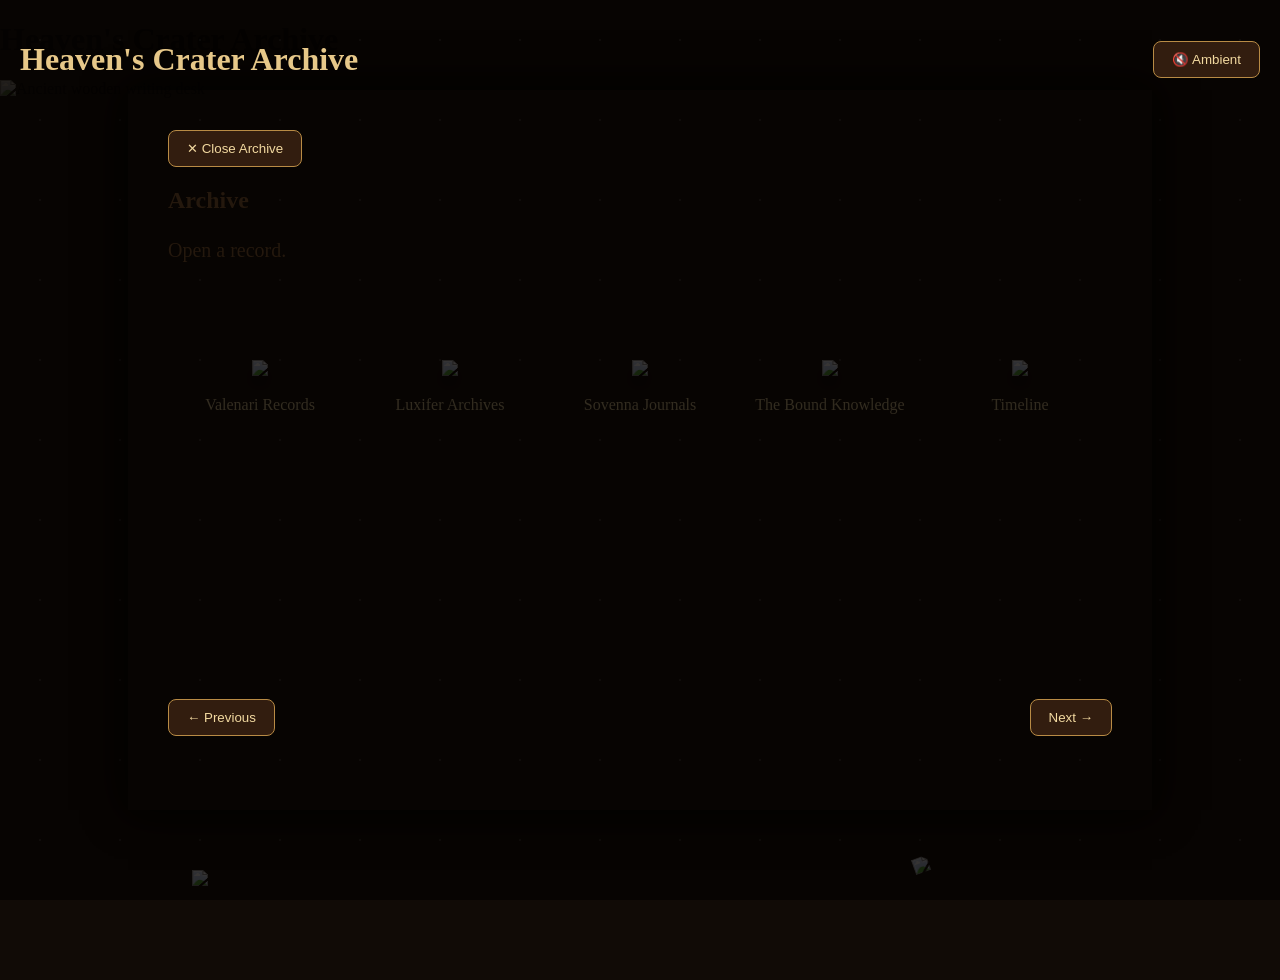
==== commit a9295ce6: "Add header and script tag to index.html" ====
--- a/index.html
+++ b/index.html
@@ -12,6 +12,11 @@
 
 <body>
 
+   <h1>Heaven's Crater Archive</h1>
+
+    <script src="script.js"></script>
+</body> 
+    
 <div id="dust-layer"></div>
 
 <audio id="ambient" loop>
--- a/style.css
+++ b/style.css
@@ -1,419 +1,361 @@
-/* ===================================
-   GLOBAL
-=================================== */
-
-body {
-    margin: 0;
-    font-family: Georgia, serif;
-    background: #0b0705;
-    overflow-x: hidden;
-    color: #2c1b12;
-}
-
-/* ===================================
-   DESK
-=================================== */
-
-.desk {
-
-    min-height: 100vh;
-
-    display: flex;
-    justify-content: center;
-    align-items: center;
-
-    position: relative;
-
-    padding: 60px;
-
-    background:
-        radial-gradient(circle at top, rgba(255,180,90,.15), transparent 40%),
-        linear-gradient(
-            90deg,
-            #2b170f,
-            #3b2417,
-            #2a160e
-        );
-
-    overflow: hidden;
-}
-
-/* Wood grain */
-
-.desk::before {
-
-    content: "";
-
-    position: absolute;
-    inset: 0;
-
-    background:
-        repeating-linear-gradient(
-            90deg,
-            rgba(255,255,255,.015),
-            rgba(255,255,255,.015) 2px,
-            transparent 2px,
-            transparent 8px
-        );
-
-    opacity: .35;
-}
-
-/* ===================================
-   CANDLELIGHT
-=================================== */
-
-.candle-glow {
-
-    position: absolute;
-
-    width: 800px;
-    height: 800px;
-
-    top: -320px;
-
-    background:
-        radial-gradient(
-            circle,
-            rgba(255,190,100,.28),
-            transparent 70%
-        );
-
-    animation: flicker 5s infinite ease-in-out;
-}
-
-@keyframes flicker {
-
-    0%,100% {
-        opacity: .75;
-        transform: scale(1);
-    }
-
-    50% {
-        opacity: 1;
-        transform: scale(1.06);
-    }
-}
-
-/* ===================================
-   DUST
-=================================== */
-
-.dust {
-
-    position: absolute;
-
-    width: 4px;
-    height: 4px;
-
-    border-radius: 50%;
-
-    background: rgba(255,255,255,.4);
-}
-
-.dust1 {
-    left: 15%;
-    animation: dustFloat 20s linear infinite;
-}
-
-.dust2 {
-    left: 35%;
-    animation: dustFloat 16s linear infinite;
-}
-
-.dust3 {
-    left: 60%;
-    animation: dustFloat 23s linear infinite;
-}
-
-.dust4 {
-    left: 82%;
-    animation: dustFloat 18s linear infinite;
-}
-
-@keyframes dustFloat {
-
-    from {
-        transform: translateY(100vh);
-    }
-
-    to {
-        transform: translateY(-120px);
-    }
-}
-
-/* ===================================
-   QUILL
-=================================== */ 
-.quill {
-
-    position: absolute;
-
-    left: 8%;
-    bottom: 15%;
-
-    width: 220px;
-    height: 16px;
-
-    background: #ddd4c7;
-
-    border-radius: 100px;
-
-    transform: rotate(-35deg);
-
-    box-shadow:
-        0 0 20px rgba(255,255,255,.08);
-}
-
-/* ===================================
-   INKWELL
-=================================== */
-
-.inkwell {
-
-    position: absolute;
-
-    right: 12%;
-    bottom: 15%;
-
-    width: 80px;
-    height: 80px;
-
-    border-radius: 50%;
-
-    background: #121212;
-
-    box-shadow:
-        0 0 30px rgba(0,0,0,.6);
-}
-
-/* ===================================
-   PARCHMENT
-=================================== */
-
-.parchment {
-
-    width: 75%;
-    max-width: 1050px;
-
-    background:
-        linear-gradient(
-            135deg,
-            #f8ecd0,
-            #e5d2a7
-        );
-
-    padding: 60px;
-
-    border-radius: 10px;
-
-    position: relative;
-
-    z-index: 2;
-
-    box-shadow:
-        0 40px 120px rgba(0,0,0,.7);
-
-    animation: parchmentBreath 10s ease-in-out infinite;
-}
-
-@keyframes parchmentBreath {
-
-    0%,100% {
-        transform: translateY(0);
-    }
-
-    50% {
-        transform: translateY(-4px);
-    }
-}
-
-/* Burnt edges */
-
-.parchment::before {
-
-    content: "";
-
-    position: absolute;
-    inset: 0;
-
-    border-radius: 10px;
-
-    box-shadow:
-        inset 0 0 90px rgba(75,35,0,.18);
-
-    pointer-events: none;
-}
-
-/* ===================================
-   HEADER
-=================================== */
-
-.archive-header {
-
-    border-bottom: 1px solid rgba(60,30,15,.2);
-
-    padding-bottom: 25px;
-
-    margin-bottom: 40px;
-}
-
-h1 {
-
-    margin: 0;
-
-    font-size: 3rem;
-}
-
-.subtitle {
-
-    margin-top: 8px;
-
-    opacity: .65;
-
-    font-style: italic;
-}
-
-.archive-note {
-
-    margin-top: 20px;
-
-    line-height: 1.7;
-}
-
-/* ===================================
-   RECORD SECTION
-=================================== */
-
-.record-section h2,
-.desk-notes h2 {
-
-    margin-bottom: 20px;
-}
-
-/* ===================================
-   RECORD GRID
-=================================== */
-
-.record-grid {
-
-    display: grid;
-
-    grid-template-columns:
-        repeat(auto-fit, minmax(220px, 1fr));
-
-    gap: 25px;
-
-    margin-bottom: 50px;
-}
-
-/* ===================================
-   RECORD CARDS
-=================================== */
-
-.record-card {
-
-    display: block;
-
-    background:
-        linear-gradient(
-            135deg,
-            #f2e3bc,
-            #e7d3a4
-        );
-
-    padding: 20px;
-
-    border-radius: 6px;
-
-    text-decoration: none;
-
-    color: inherit;
-
-    box-shadow:
-        0 8px 20px rgba(0,0,0,.12);
-
-    transition:
-        transform .25s,
-        box-shadow .25s;
-}
-
-.record-card:hover {
-
-    transform:
-        rotate(-1deg)
-        translateY(-6px);
-
-    box-shadow:
-        0 18px 30px rgba(0,0,0,.18);
-}
-
-.record-id {
-
-    font-size: .8rem;
-
-    opacity: .6;
-
-    text-transform: uppercase;
-
-    letter-spacing: 1px;
-
-    margin-bottom: 10px;
-}
-
-.record-title {
-
-    font-size: 1.2rem;
-
-    font-weight: bold;
-
-    margin-bottom: 10px;
-}
-
-.record-desc {
-
-    line-height: 1.5;
-
-    font-size: .95rem;
-}
-
-/* ===================================
-   NOTES
-=================================== */
-
-.desk-notes {
-
-    border-top: 1px solid rgba(60,30,15,.2);
-
-    padding-top: 25px;
-}
-
-.desk-notes p {
-
-    line-height: 1.8;
-}
-
-/* ===================================
-   MOBILE
-=================================== */
-
-@media (max-width: 768px) {
-
-    .parchment {
-
-        width: 95%;
-
-        padding: 30px;
-    }
-
-    h1 {
-
-        font-size: 2rem;
-    }
-
-    .quill,
-    .inkwell {
-
-        display: none;
-    }
-} 
+*{
+box-sizing:border-box;
+}
+
+
+body{
+
+margin:0;
+background:#110b06;
+font-family:Georgia,serif;
+overflow:hidden;
+
+}
+
+
+header{
+
+position:fixed;
+top:0;
+width:100%;
+padding:20px;
+z-index:10;
+
+display:flex;
+justify-content:space-between;
+align-items:center;
+
+color:#e7c889;
+
+}
+
+
+
+button{
+
+background:#321d0f;
+color:#f2d9a0;
+
+border:1px solid #b88b45;
+
+padding:10px 18px;
+
+cursor:pointer;
+
+border-radius:8px;
+
+}
+
+
+
+
+#desk{
+
+height:100vh;
+position:relative;
+overflow:hidden;
+
+}
+
+
+
+
+.desk-image{
+
+width:100%;
+height:100%;
+
+object-fit:cover;
+
+filter:
+brightness(.55)
+sepia(.4);
+
+}
+
+
+
+
+.desk-items{
+
+position:absolute;
+
+top:35%;
+left:50%;
+
+transform:translate(-50%,-50%);
+
+display:flex;
+
+gap:40px;
+
+}
+
+
+
+.stack{
+
+width:150px;
+
+cursor:pointer;
+
+transition:.5s;
+
+text-align:center;
+
+color:#e9d49b;
+
+}
+
+
+
+.stack img{
+
+width:100%;
+
+filter:
+drop-shadow(0 10px 15px black);
+
+}
+
+
+
+.stack:hover{
+
+transform:
+translateY(-20px)
+rotate(-3deg);
+
+}
+
+
+
+
+.quill{
+
+position:absolute;
+
+bottom:15%;
+right:15%;
+
+width:180px;
+
+transform:rotate(-20deg);
+
+}
+
+
+
+.candle{
+
+position:absolute;
+
+bottom:10%;
+left:15%;
+
+width:100px;
+
+animation:flicker 1s infinite alternate;
+
+}
+
+
+
+.candle img{
+
+width:100%;
+
+}
+
+
+
+@keyframes flicker{
+
+from{
+filter:brightness(1);
+}
+
+to{
+filter:brightness(1.5);
+}
+
+}
+
+
+
+
+
+#dust-layer{
+
+position:fixed;
+
+inset:0;
+
+pointer-events:none;
+
+background-image:
+radial-gradient(#fff8 1px,transparent 1px);
+
+background-size:80px 80px;
+
+animation:dust 20s linear infinite;
+
+opacity:.3;
+
+}
+
+
+
+@keyframes dust{
+
+from{
+transform:translateY(0);
+}
+
+to{
+transform:translateY(-200px);
+}
+
+}
+
+
+
+
+
+.hidden{
+
+display:none;
+
+}
+
+
+
+#archive{
+
+position:absolute;
+
+inset:0;
+
+background:#050302cc;
+
+display:flex;
+
+justify-content:center;
+
+align-items:center;
+
+}
+
+
+
+.book{
+
+width:80%;
+height:80%;
+
+background:
+
+url("assets/images/parchment.webp");
+
+background-size:cover;
+
+padding:40px;
+
+box-shadow:
+0 0 40px black;
+
+
+animation:
+openBook .8s;
+
+}
+
+
+
+
+@keyframes openBook{
+
+from{
+
+transform:
+rotateY(90deg);
+
+}
+
+to{
+
+transform:
+rotateY(0);
+
+}
+
+}
+
+
+
+
+#pages{
+
+height:80%;
+
+overflow:auto;
+
+color:#24180d;
+
+}
+
+
+
+
+#content{
+
+font-size:20px;
+
+line-height:1.6;
+
+}
+
+
+
+
+.controls{
+
+display:flex;
+
+justify-content:space-between;
+
+margin-top:20px;
+
+}
+
+
+
+
+@media(max-width:700px){
+
+
+.desk-items{
+
+flex-wrap:wrap;
+
+gap:10px;
+
+}
+
+
+.stack{
+
+width:100px;
+
+}
+
+
+.book{
+
+width:95%;
+
+}
+
+
+}
+
